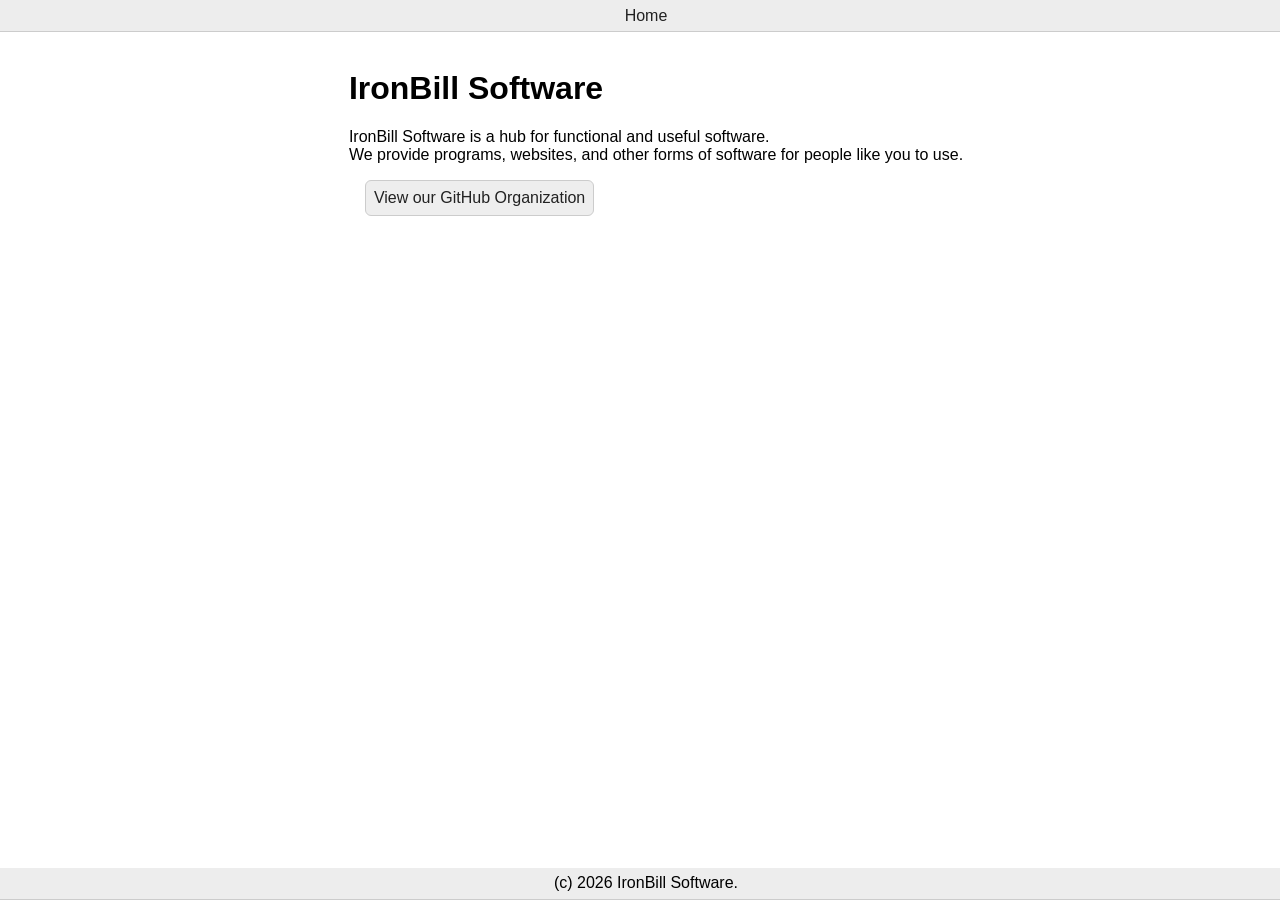
==== index.html @ 12e509fc "website" ====
<!DOCTYPE html>
<html lang="en">
<head>
  <meta charset="UTF-8">
  <meta name="viewport" content="width=device-width, initial-scale=1.0">
  <title>IronBill Software</title>
  <link rel="stylesheet" href="assets/css/main.css">
</head>
<body>
  <nav>
    <a href="#">Home</a>
  </nav>
  <main>
    <div id="maincontent">
    <h1>IronBill Software</h1>
    <p>IronBill Software is a hub for functional and useful software.<br>
    We provide programs, websites, and other forms of software for people like you to use.<br>
    <a href="https://github.com/IronBill-Software/" class="linkbtn">View our GitHub Organization</a></p>
  </div>
  </main>
  <footer>(c) 2026 IronBill Software.</footer>
</body>
</html>
---- assets/css/main.css ----
body {
  margin: 0;
  padding: 0;
  display: flex;
  flex-direction: column;
  min-height: 100vh;
  width: 100vw;
  overflow-x: hidden;
  font-family: Verdana, Geneva, Tahoma, sans-serif;
}

nav,
footer {
  width: 100%;
  background: #ededed;
  border-bottom: 1px solid #ccc;
  display: flex;
  flex-direction: row;
  padding: 6px;
  height: 1.2em;
  justify-content: center;
  align-items: center;
}

a {
  color: #222;
  text-decoration: none;
}

a:hover {
  color: #444;
  text-decoration: underline;
}

main {
  flex: 1;
  overflow-y: scroll;
  width: 100vw;
  padding: 1rem;
  display:flex;
  flex-direction: column;
  align-items:center;
}

.linkbtn {
  padding: 8px;
  margin: 1rem;
  border: 1px solid #ccc;
  background: #eee;
  border-radius: 6px;
  display: inline-block;
}
#maincontent {
  max-width:800px;
}
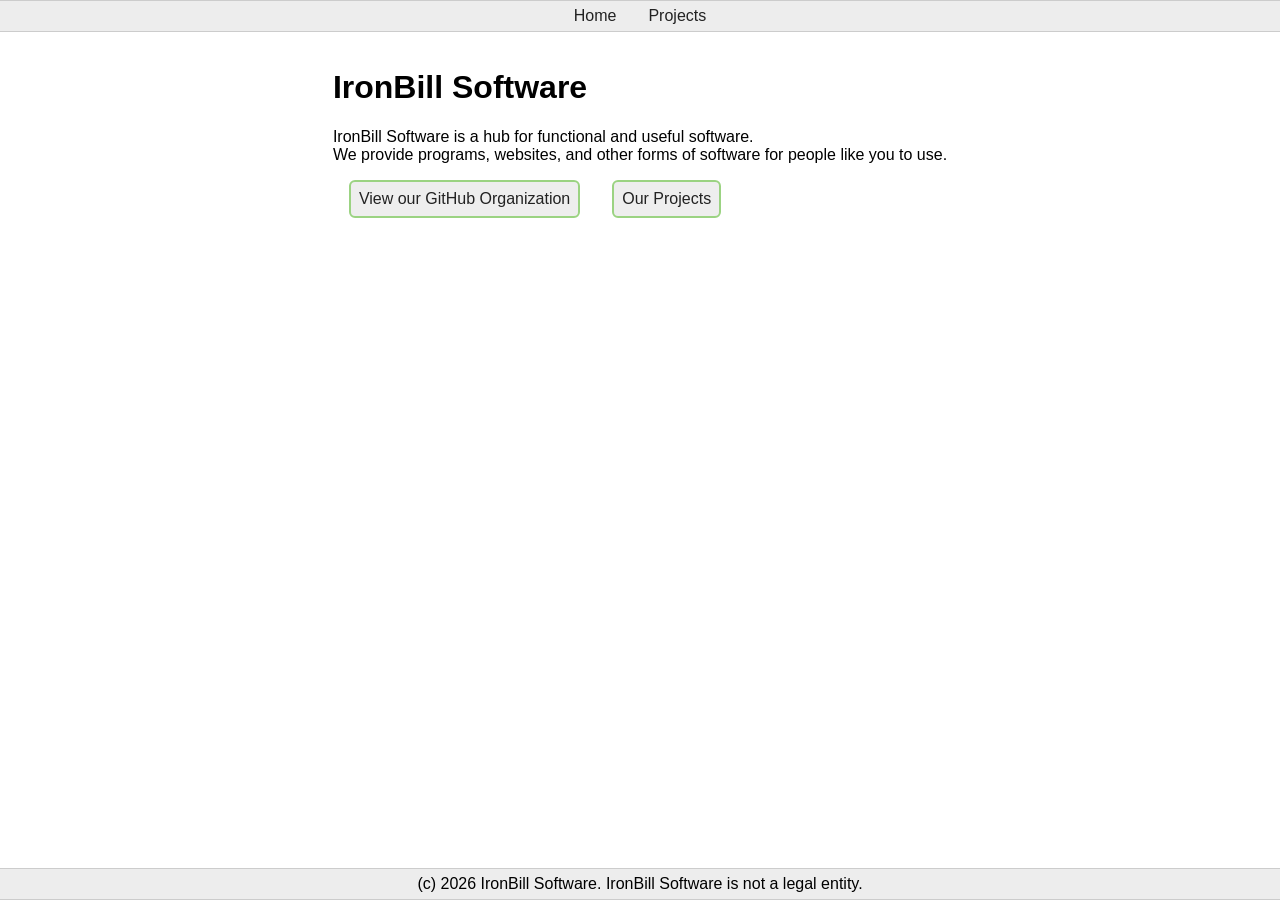
==== commit 19689c6b: "add projects" ====
--- a/index.html
+++ b/index.html
@@ -4,20 +4,20 @@
   <meta charset="UTF-8">
   <meta name="viewport" content="width=device-width, initial-scale=1.0">
   <title>IronBill Software</title>
-  <link rel="stylesheet" href="assets/css/main.css">
+  <link rel="stylesheet" href="/assets/css/main.css">
 </head>
 <body>
   <nav>
-    <a href="#">Home</a>
+    <a href="#">Home</a> <a href="/projects">Projects</a>
   </nav>
   <main>
     <div id="maincontent">
     <h1>IronBill Software</h1>
     <p>IronBill Software is a hub for functional and useful software.<br>
     We provide programs, websites, and other forms of software for people like you to use.<br>
-    <a href="https://github.com/IronBill-Software/" class="linkbtn">View our GitHub Organization</a></p>
+    <a href="https://github.com/IronBill-Software/" class="linkbtn mg">View our GitHub Organization</a><a href="/projects" class="linkbtn mg">Our Projects</a></p>
   </div>
   </main>
-  <footer>(c) 2026 IronBill Software.</footer>
+  <footer>(c) 2026 IronBill Software. IronBill Software is not a legal entity.</footer>
 </body>
 </html>
--- a/assets/css/main.css
+++ b/assets/css/main.css
@@ -1,3 +1,9 @@
+*,
+*::before,
+*::after {
+  box-sizing: border-box;
+}
+
 body {
   margin: 0;
   padding: 0;
@@ -13,13 +19,14 @@
 footer {
   width: 100%;
   background: #ededed;
-  border-bottom: 1px solid #ccc;
+  border-block: 1px solid #ccc;
   display: flex;
   flex-direction: row;
   padding: 6px;
-  height: 1.2em;
+  height: 2em;
   justify-content: center;
   align-items: center;
+  gap: 2rem;
 }
 
 a {
@@ -34,22 +41,61 @@
 
 main {
   flex: 1;
-  overflow-y: scroll;
-  width: 100vw;
   padding: 1rem;
-  display:flex;
+  display: flex;
   flex-direction: column;
-  align-items:center;
+  align-items: center;
 }
 
 .linkbtn {
   padding: 8px;
-  margin: 1rem;
-  border: 1px solid #ccc;
-  background: #eee;
+  border: 2px solid #9bd382;
+  background-color: #eee;
   border-radius: 6px;
   display: inline-block;
+  transition: background-color 0.4s, border-color 0.4s;
+  cursor: pointer;
 }
+
+.linkbtn:hover {
+  background-color: #fff;
+  border-color: #a3d68b;
+}
+
+.mg {
+  margin: 1rem;
+}
+
 #maincontent {
-  max-width:800px;
-}+  max-width: 1200px;
+}
+
+.projects {
+  max-width: 1200px;
+  width: 100%;
+  display: grid;
+  grid-template-columns: repeat(auto-fit, minmax(220px, 1fr));
+  gap: 0.6rem;
+  margin-top: 1rem;
+}
+
+.project {
+  border: 1px solid #8ac271;
+  background: #ddd;
+  border-radius: 10px;
+  display: flex;
+  flex-direction: column;
+  padding: 12px;
+  max-width: 400px;
+  max-height: 600px;
+  text-align: center;
+}
+
+.project h2 {
+  margin: 0;
+  margin-bottom: 12px;
+}
+
+.project a.linkbtn {
+  margin-top: auto;
+}
